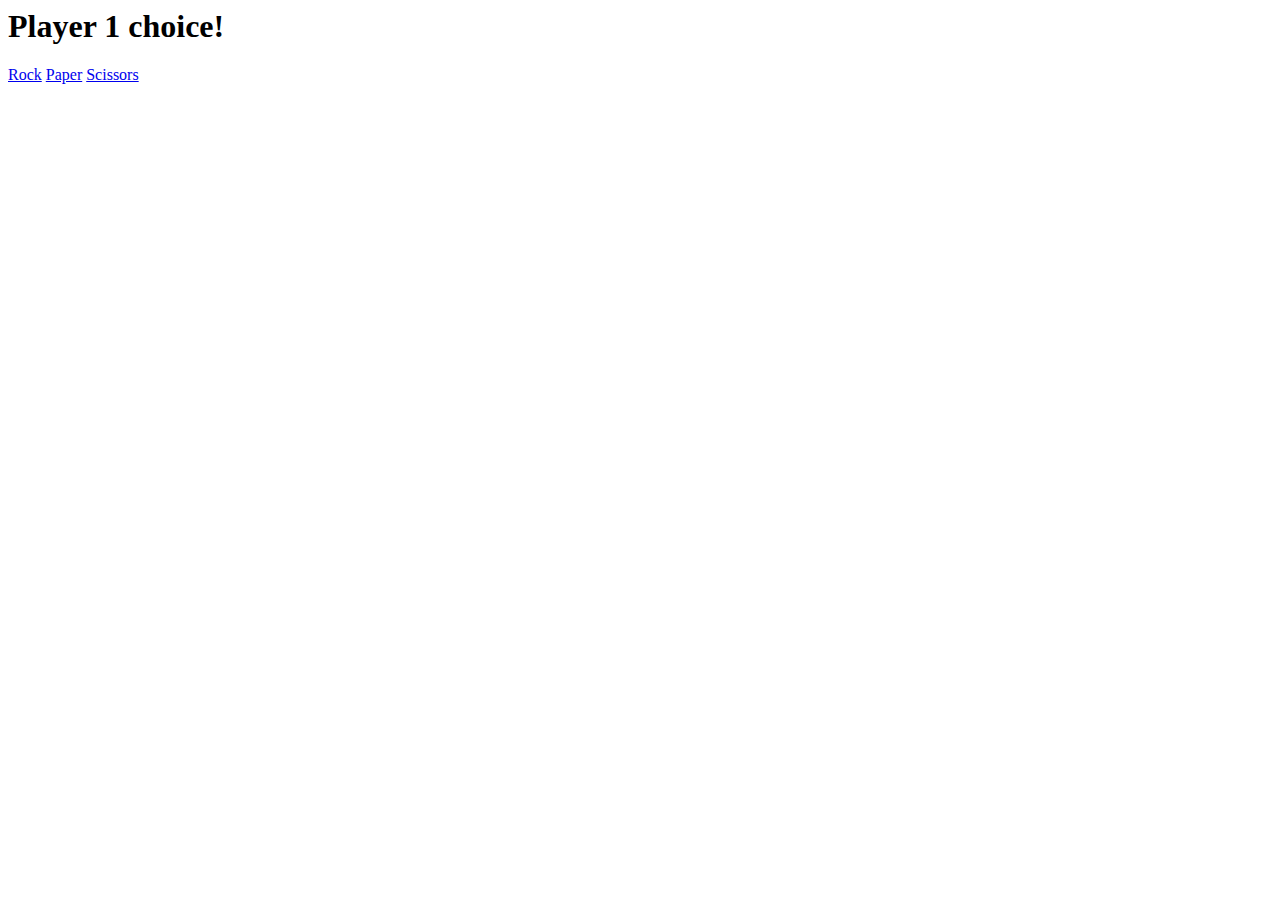
==== templates/index.html @ 0568b54c "first commit" ====
<html>
    <head>
        <link rel="stylesheet" href="{{ url_for('static', filename='main.css') }}">
        <link rel="preconnect" href="https://fonts.googleapis.com">
<link rel="preconnect" href="https://fonts.gstatic.com" crossorigin>
<link href="https://fonts.googleapis.com/css2?family=Nunito:ital,wght@1,200&family=Raleway:wght@200&display=swap" rel="stylesheet">
        <title>Rock Paper Scissors</title>
    </head>
    <body>
        <h1>Player 1 choice!</h1>
        <a href= "/rock">Rock</a>
        <a href= "/paper">Paper</a>
        <a href= "/scissors">Scissors</a>

        

    </body>
</html>
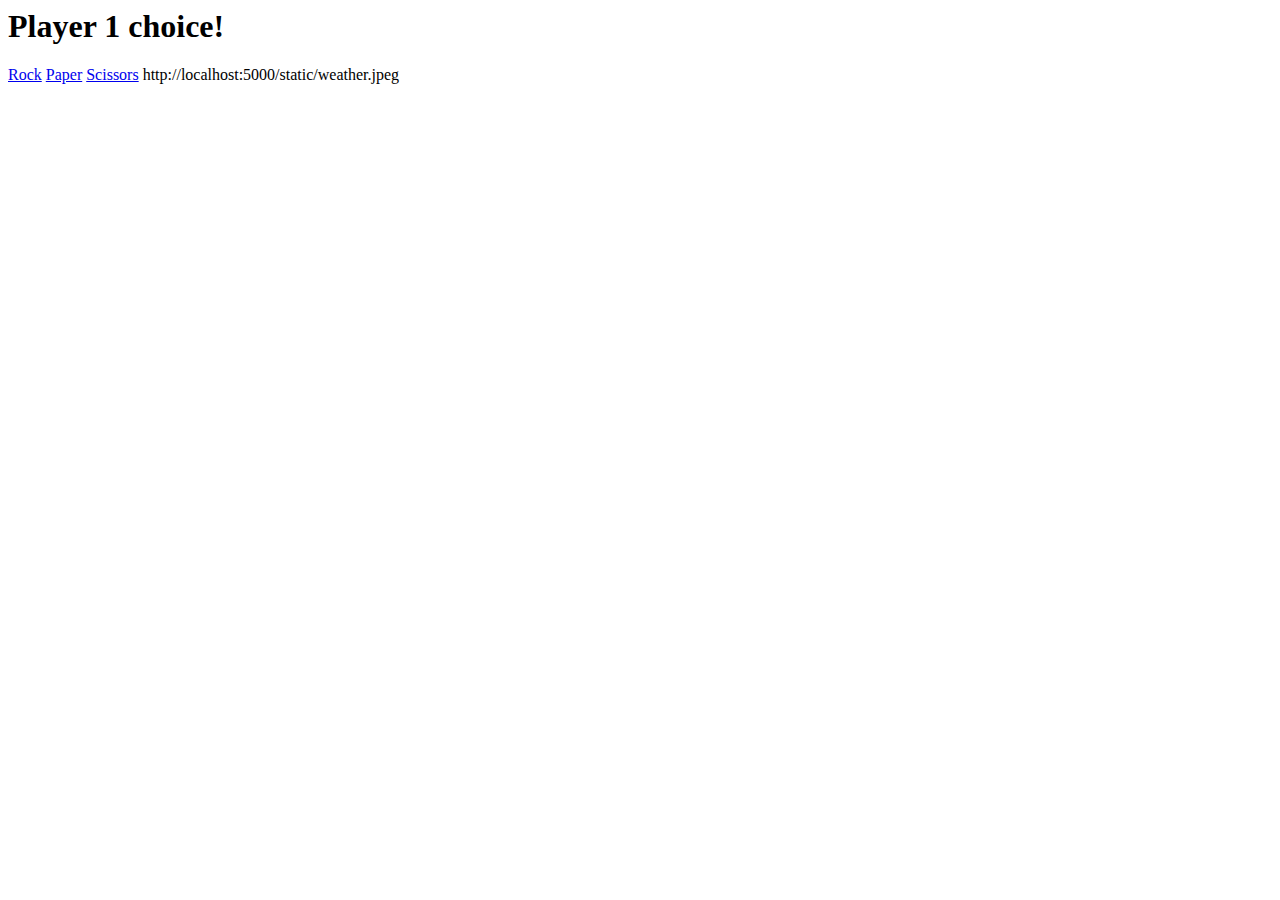
==== commit e5fd70e2: "seventh commit" ====
--- a/templates/index.html
+++ b/templates/index.html
@@ -17,3 +17,4 @@
     </body>
 </html>
 
+http://localhost:5000/static/weather.jpeg